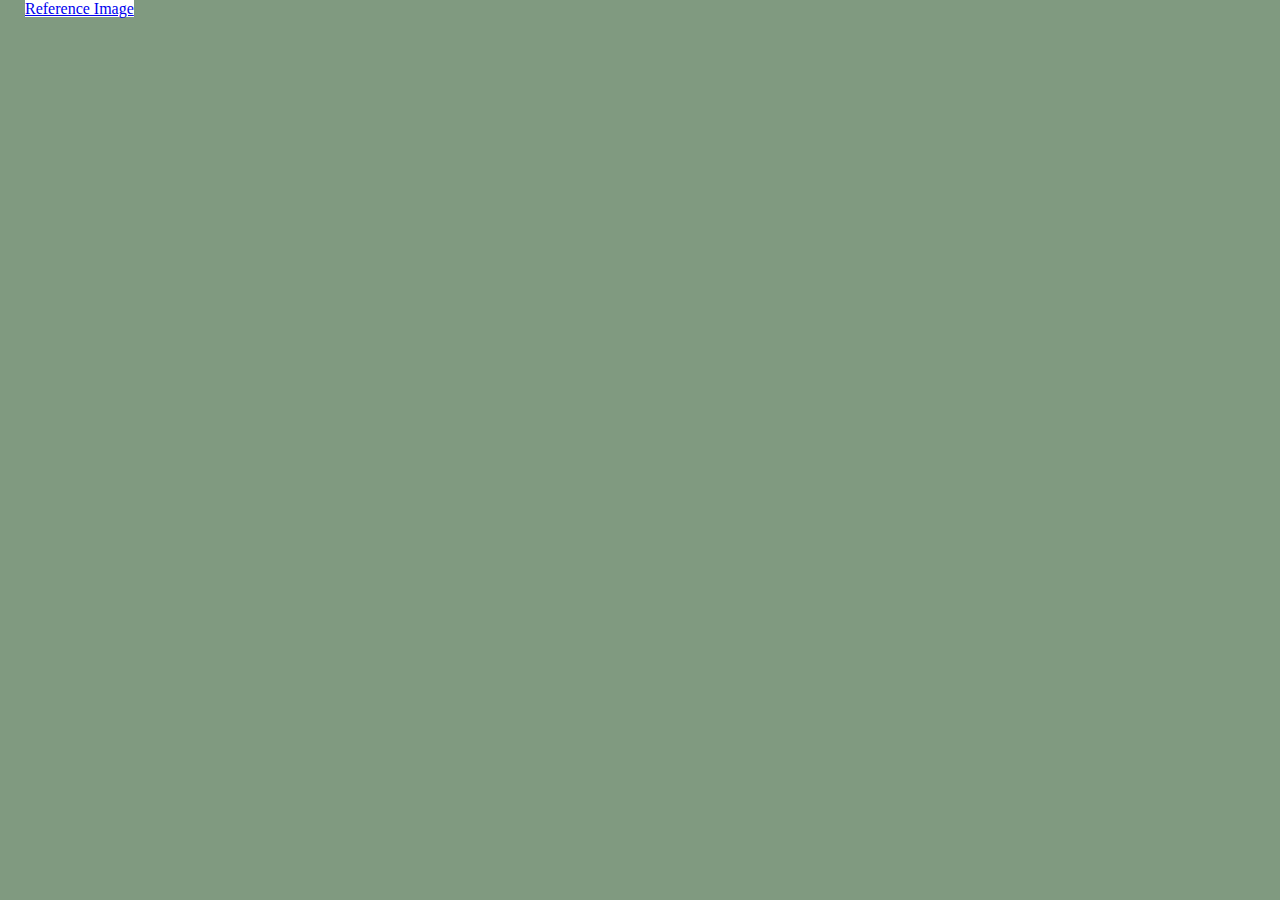
==== index.html @ f8a1624b "Starting over" ====
<!DOCTYPE html>
<html>

<head>
	<title> Lazaro's webpage </title>
	<link rel="stylesheet" type="text/css" href="LeftColumn.css" media="screen" />
	<link rel="stylesheet" type="text/css" href="RightColumn.css" media="screen" />
	<link rel="stylesheet" type="text/css" href="SpecialExhElements.css" media="screen" />
	<link rel="stylesheet" type="text/css" href="SelHighElements.css" media="screen" />
</head>

<body style = "background-color: #809A80; margin:0px">

	
	<a href = "http://chololazaro.github.io/CSCE444-Interactive-Information/MetroPics/MetroScreenShotWebPage.jpg" style = "background-color: white; margin-left:25px;"> Reference Image </a>
	 
</body>

</html>
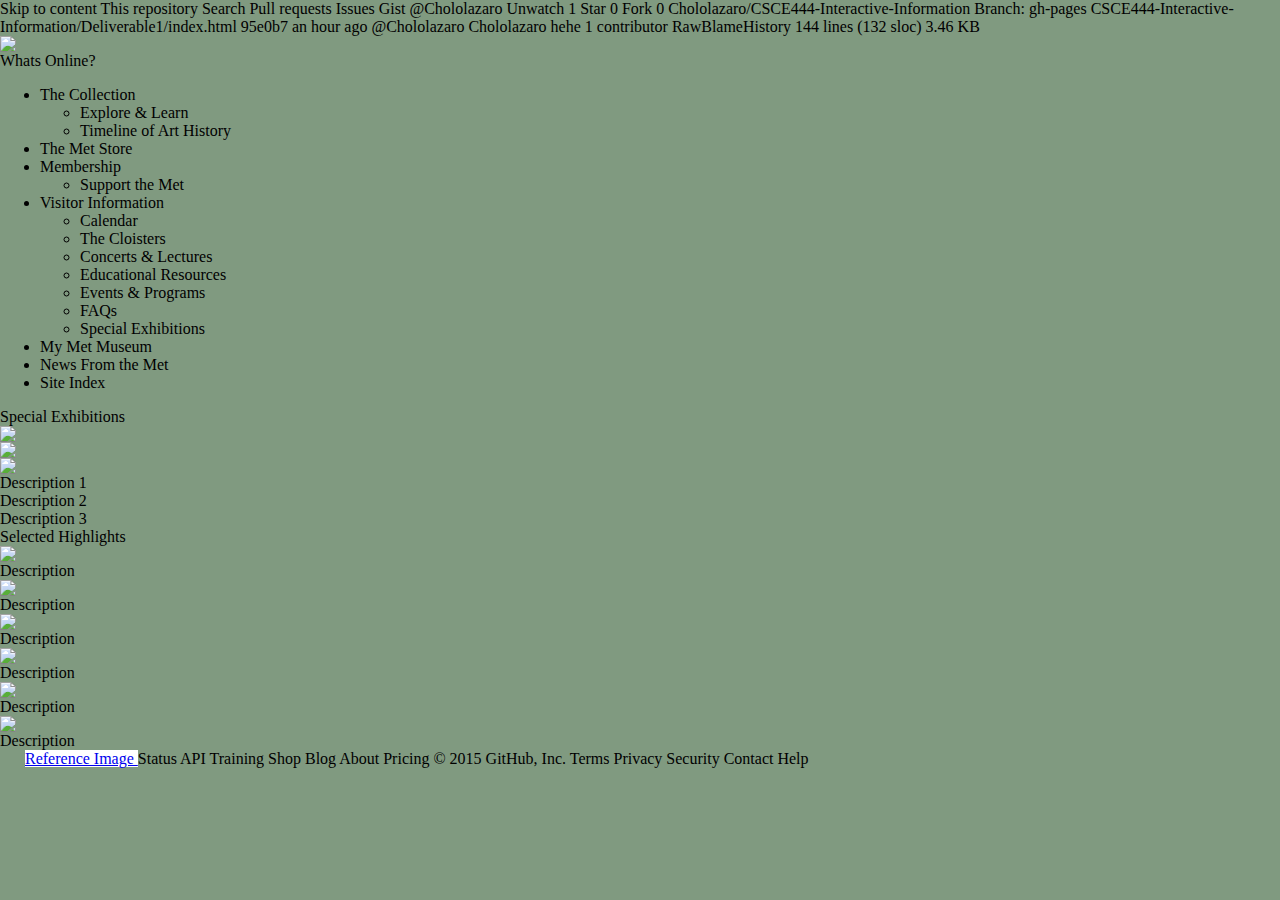
==== commit a0618c6a: "ayy lmao" ====
--- a/index.html
+++ b/index.html
@@ -1,4 +1,18 @@
-
+Skip to content
+This repository  
+Search
+Pull requests
+Issues
+Gist
+ @Chololazaro
+ Unwatch 1
+  Star 0
+ Fork 0 Chololazaro/CSCE444-Interactive-Information
+ Branch: gh-pages  CSCE444-Interactive-Information/Deliverable1/index.html
+95e0b7  an hour ago
+@Chololazaro Chololazaro hehe
+1 contributor
+RawBlameHistory     144 lines (132 sloc)  3.46 KB
 <!DOCTYPE html>
 <html>
 
@@ -12,9 +26,135 @@
 
 <body style = "background-color: #809A80; margin:0px">
 
+	<div id = "HeaderOfWeb"> 
+		<img src = "./MetroPics/ho_green_mast1.gif">
+	</div>
+	
+	<div id = "BoxUnderTheHeader">
+		<div id = "leftColumn">
+			<div id = "whatsOnline">
+				Whats Online?
+			</div>
+			
+			<div id = "UnderWhatsOnline">
+				<ul id = "list1">
+					<li>The Collection</li>
+						<ul id = "CollectionSublist">
+							<li> Explore & Learn </li>
+							<li> Timeline of Art History </li>
+						</ul>
+					<li>The Met Store</li>
+					<li>Membership</li>
+						<ul id = "MembershipSublist">
+							<li> Support the Met </li>
+						</ul>
+					<li>Visitor Information</li>
+						<ul id = "VisInfoSublist"?>
+							<li>Calendar</li>
+							<li>The Cloisters</li>
+							<li>Concerts & Lectures</li>
+							<li>Educational Resources</li>
+							<li>Events & Programs</li>
+							<li>FAQs</li>
+							<li>Special Exhibitions</li>
+							
+						</ul>
+					<li>My Met Museum</li>
+					<li>News From the Met</li>
+					<li>Site Index</li>
+				</ul>
+			</div>
+		</div>
+		
+		<div id = "rightColumn">
+			<div id = "Special_Exh">
+				Special Exhibitions
+			</div>
+			<div id = "actualExh">
+				<div id = "BigHeadImg">
+					<img src = " ./MetroPics/chuck_big.jpg">
+				</div>
+				<div id = "Treasures">
+					<img src = "./MetroPics/tla_big.jpg">
+				</div> 
+				<div id = "HudsonRiver">
+					<img src = "./MetroPics/gifford.jpg">
+				</div>
+				<div id = "Text_Un_Pics">
+					<div id = "bigHeadText">
+						Description 1
+					</div>
+					<div id = "tresText">
+						Description 2
+					</div>
+					<div id = "rvrText">
+						Description 3
+					</div>
+				</div>
+			</div>
+			<div id = "Selected_Highlights">
+				Selected Highlights
+			</div>
+			<div id = "actualSelHigh">
+				<div id = "rowColContainer">
+					<div id = "r1c1">
+						<div id = "r1c1img">
+							<img src = "./MetroPics/ho_green_nam_jan04.gif">
+						</div>
+						<div id = "r1c1txt">
+							Description
+						</div>
+					</div>
+					<div id = "r1c2">
+						<div id = "r1c2img">
+							<img src = "./MetroPics/ho_green_bag.gif">
+						</div>
+						<div id = "r1c2txt">
+							Description
+						</div>
+					</div>
+					<div id = "r1c3">
+						<div id = "r1c3img">
+							<img src = "./MetroPics/ho_green_button.gif">
+						</div>
+						<div id = "r1c3txt">
+							Description
+						</div>
+					</div>
+					<div id = "r2c1">
+						<div id = "r2c1img">
+							<img src = "./MetroPics/ho_green_mkids.gif">
+						</div>
+						<div id = "r2c1txt">
+							Description
+						</div>
+					</div>
+					<div id = "r2c2">
+						<div id = "r2c2img">
+							<img src = "./MetroPics/ho_green_co_aps.gif">
+						</div>
+						<div id = "r2c2txt">
+							Description
+						</div>
+					</div>
+					<div id = "r2c3">
+						<div id = "r2c3img">
+							<img src = "./MetroPics/ho_green_mmm_william.gif">
+						</div>
+						<div id = "r2c3txt">
+							Description
+						</div>
+					</div>
+				</div>
+			</div>
+		</div>
+		
+	</div>
 	
 	<a href = "http://chololazaro.github.io/CSCE444-Interactive-Information/MetroPics/MetroScreenShotWebPage.jpg" style = "background-color: white; margin-left:25px;"> Reference Image </a>
 	 
 </body>
 
 </html>
+Status API Training Shop Blog About Pricing
+© 2015 GitHub, Inc. Terms Privacy Security Contact Help
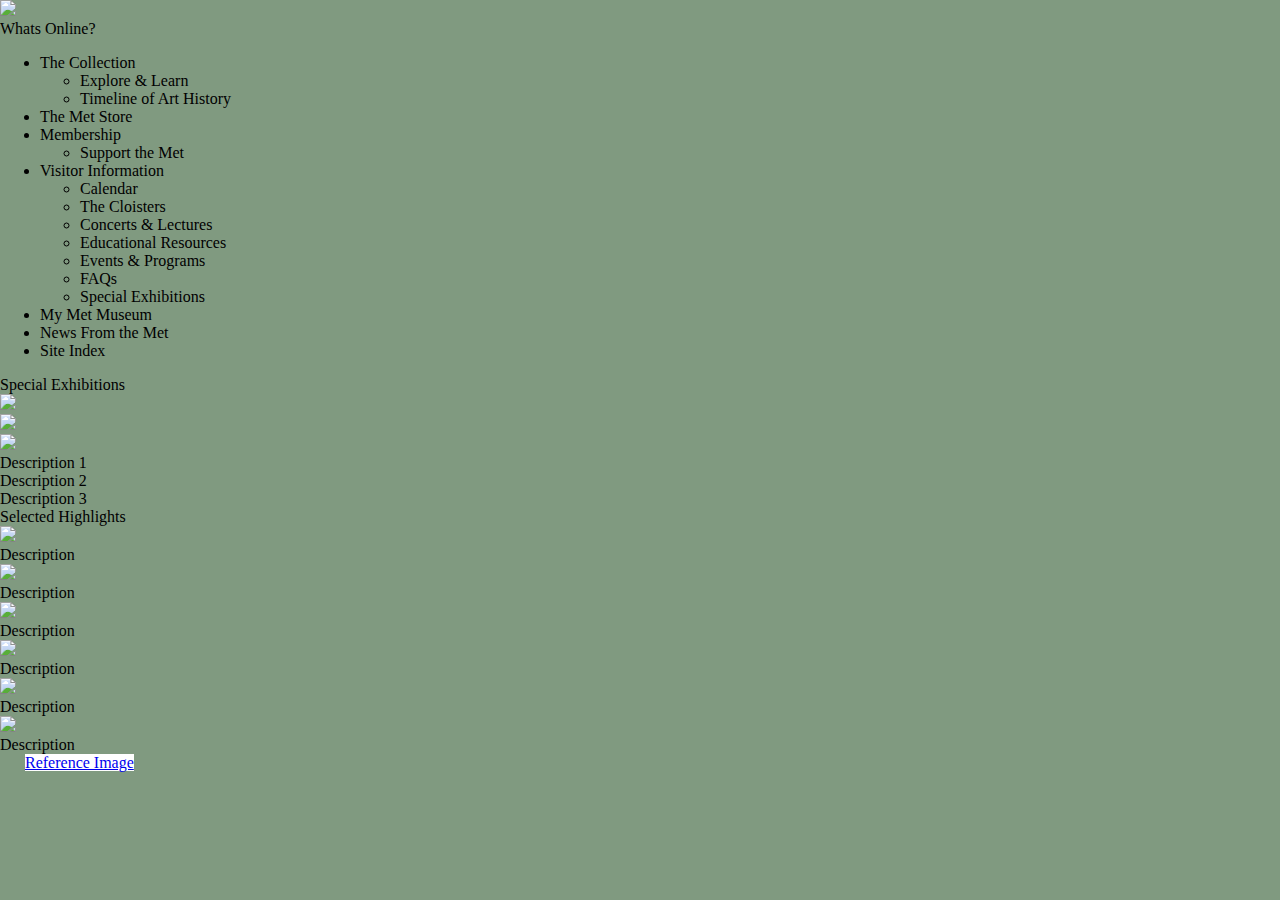
==== commit 578f6740: "got rid of some stuff" ====
--- a/index.html
+++ b/index.html
@@ -1,18 +1,4 @@
-Skip to content
-This repository  
-Search
-Pull requests
-Issues
-Gist
- @Chololazaro
- Unwatch 1
-  Star 0
- Fork 0 Chololazaro/CSCE444-Interactive-Information
- Branch: gh-pages  CSCE444-Interactive-Information/Deliverable1/index.html
-95e0b7  an hour ago
-@Chololazaro Chololazaro hehe
-1 contributor
-RawBlameHistory     144 lines (132 sloc)  3.46 KB
+
 <!DOCTYPE html>
 <html>
 
@@ -156,5 +142,3 @@
 </body>
 
 </html>
-Status API Training Shop Blog About Pricing
-© 2015 GitHub, Inc. Terms Privacy Security Contact Help
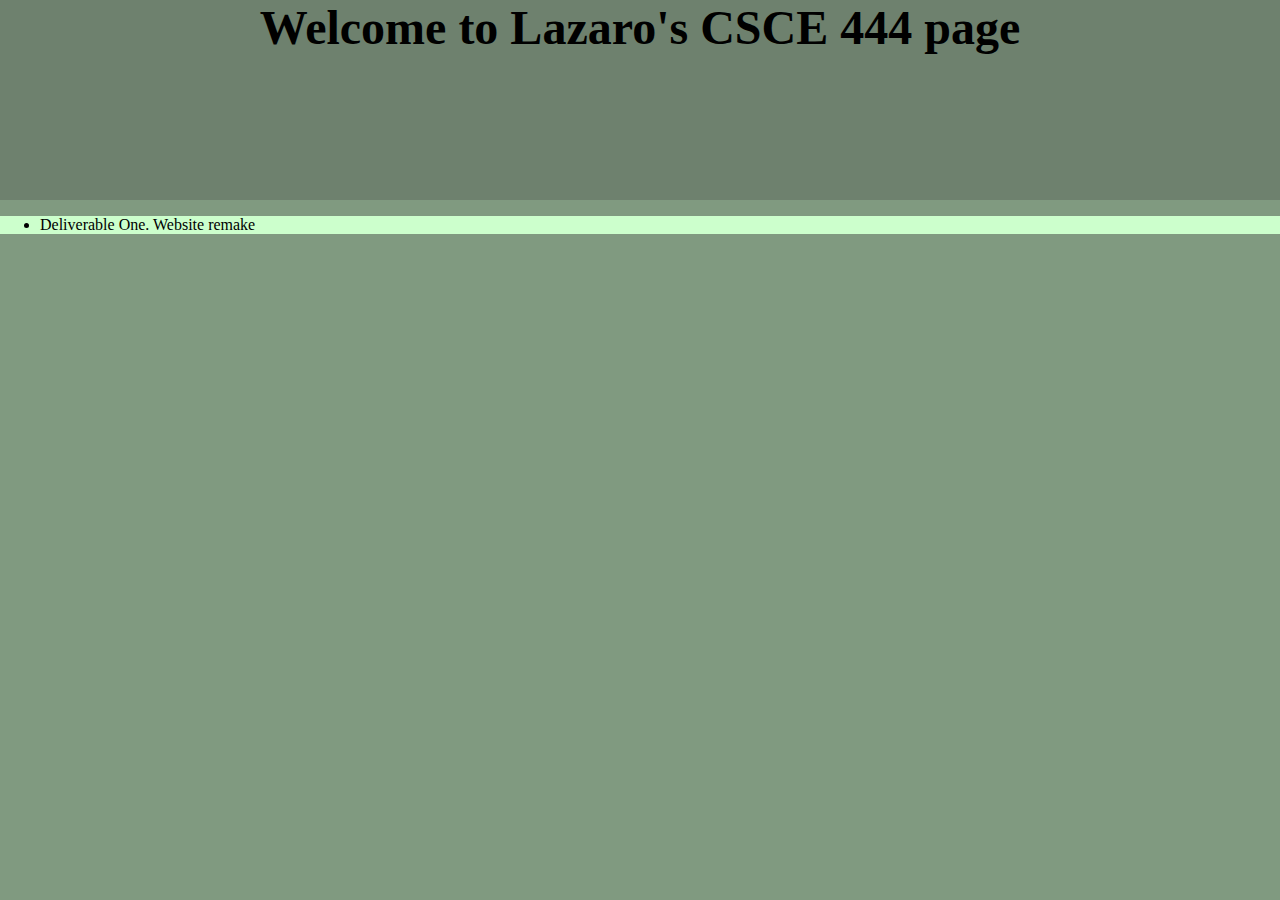
==== commit 30f79623: "adfasd" ====
--- a/index.html
+++ b/index.html
@@ -4,141 +4,25 @@
 
 <head>
 	<title> Lazaro's webpage </title>
-	<link rel="stylesheet" type="text/css" href="LeftColumn.css" media="screen" />
-	<link rel="stylesheet" type="text/css" href="RightColumn.css" media="screen" />
-	<link rel="stylesheet" type="text/css" href="SpecialExhElements.css" media="screen" />
-	<link rel="stylesheet" type="text/css" href="SelHighElements.css" media="screen" />
+	
+	<link rel="stylesheet" type="text/css" href="Title.css" media="screen" />
+	
 </head>
 
 <body style = "background-color: #809A80; margin:0px">
-
-	<div id = "HeaderOfWeb"> 
-		<img src = "./MetroPics/ho_green_mast1.gif">
+	<div id = "HeaderBlock">
+		<div id = "Header_Text">
+			Welcome to Lazaro's CSCE 444 page
+		</div>
 	</div>
 	
-	<div id = "BoxUnderTheHeader">
-		<div id = "leftColumn">
-			<div id = "whatsOnline">
-				Whats Online?
-			</div>
-			
-			<div id = "UnderWhatsOnline">
-				<ul id = "list1">
-					<li>The Collection</li>
-						<ul id = "CollectionSublist">
-							<li> Explore & Learn </li>
-							<li> Timeline of Art History </li>
-						</ul>
-					<li>The Met Store</li>
-					<li>Membership</li>
-						<ul id = "MembershipSublist">
-							<li> Support the Met </li>
-						</ul>
-					<li>Visitor Information</li>
-						<ul id = "VisInfoSublist"?>
-							<li>Calendar</li>
-							<li>The Cloisters</li>
-							<li>Concerts & Lectures</li>
-							<li>Educational Resources</li>
-							<li>Events & Programs</li>
-							<li>FAQs</li>
-							<li>Special Exhibitions</li>
-							
-						</ul>
-					<li>My Met Museum</li>
-					<li>News From the Met</li>
-					<li>Site Index</li>
-				</ul>
-			</div>
-		</div>
-		
-		<div id = "rightColumn">
-			<div id = "Special_Exh">
-				Special Exhibitions
-			</div>
-			<div id = "actualExh">
-				<div id = "BigHeadImg">
-					<img src = " ./MetroPics/chuck_big.jpg">
-				</div>
-				<div id = "Treasures">
-					<img src = "./MetroPics/tla_big.jpg">
-				</div> 
-				<div id = "HudsonRiver">
-					<img src = "./MetroPics/gifford.jpg">
-				</div>
-				<div id = "Text_Un_Pics">
-					<div id = "bigHeadText">
-						Description 1
-					</div>
-					<div id = "tresText">
-						Description 2
-					</div>
-					<div id = "rvrText">
-						Description 3
-					</div>
-				</div>
-			</div>
-			<div id = "Selected_Highlights">
-				Selected Highlights
-			</div>
-			<div id = "actualSelHigh">
-				<div id = "rowColContainer">
-					<div id = "r1c1">
-						<div id = "r1c1img">
-							<img src = "./MetroPics/ho_green_nam_jan04.gif">
-						</div>
-						<div id = "r1c1txt">
-							Description
-						</div>
-					</div>
-					<div id = "r1c2">
-						<div id = "r1c2img">
-							<img src = "./MetroPics/ho_green_bag.gif">
-						</div>
-						<div id = "r1c2txt">
-							Description
-						</div>
-					</div>
-					<div id = "r1c3">
-						<div id = "r1c3img">
-							<img src = "./MetroPics/ho_green_button.gif">
-						</div>
-						<div id = "r1c3txt">
-							Description
-						</div>
-					</div>
-					<div id = "r2c1">
-						<div id = "r2c1img">
-							<img src = "./MetroPics/ho_green_mkids.gif">
-						</div>
-						<div id = "r2c1txt">
-							Description
-						</div>
-					</div>
-					<div id = "r2c2">
-						<div id = "r2c2img">
-							<img src = "./MetroPics/ho_green_co_aps.gif">
-						</div>
-						<div id = "r2c2txt">
-							Description
-						</div>
-					</div>
-					<div id = "r2c3">
-						<div id = "r2c3img">
-							<img src = "./MetroPics/ho_green_mmm_william.gif">
-						</div>
-						<div id = "r2c3txt">
-							Description
-						</div>
-					</div>
-				</div>
-			</div>
-		</div>
-		
-	</div>
 	
-	<a href = "http://chololazaro.github.io/CSCE444-Interactive-Information/MetroPics/MetroScreenShotWebPage.jpg" style = "background-color: white; margin-left:25px;"> Reference Image </a>
+	<ul id = "List_of_Links">
+		<li>Deliverable One. Website remake </li>
+	</ul>
 	 
 </body>
 
 </html>
+
+
--- a/Title.css
+++ b/Title.css
@@ -0,0 +1,24 @@
+#HeaderBlock{
+	
+	background-color:#6e816e;
+	padding-bottom:0px;
+	margin-bottom:0px;	
+	width:100%;
+	height:200px;
+	
+}
+
+#Header_Text{
+	
+	text-align:center;
+	font-weight:bold;
+	font-size:300%;
+	
+	
+}
+
+#List_of_Links{
+	background-color:#CCFFCC;
+	width:auto;
+	height:auto;
+}
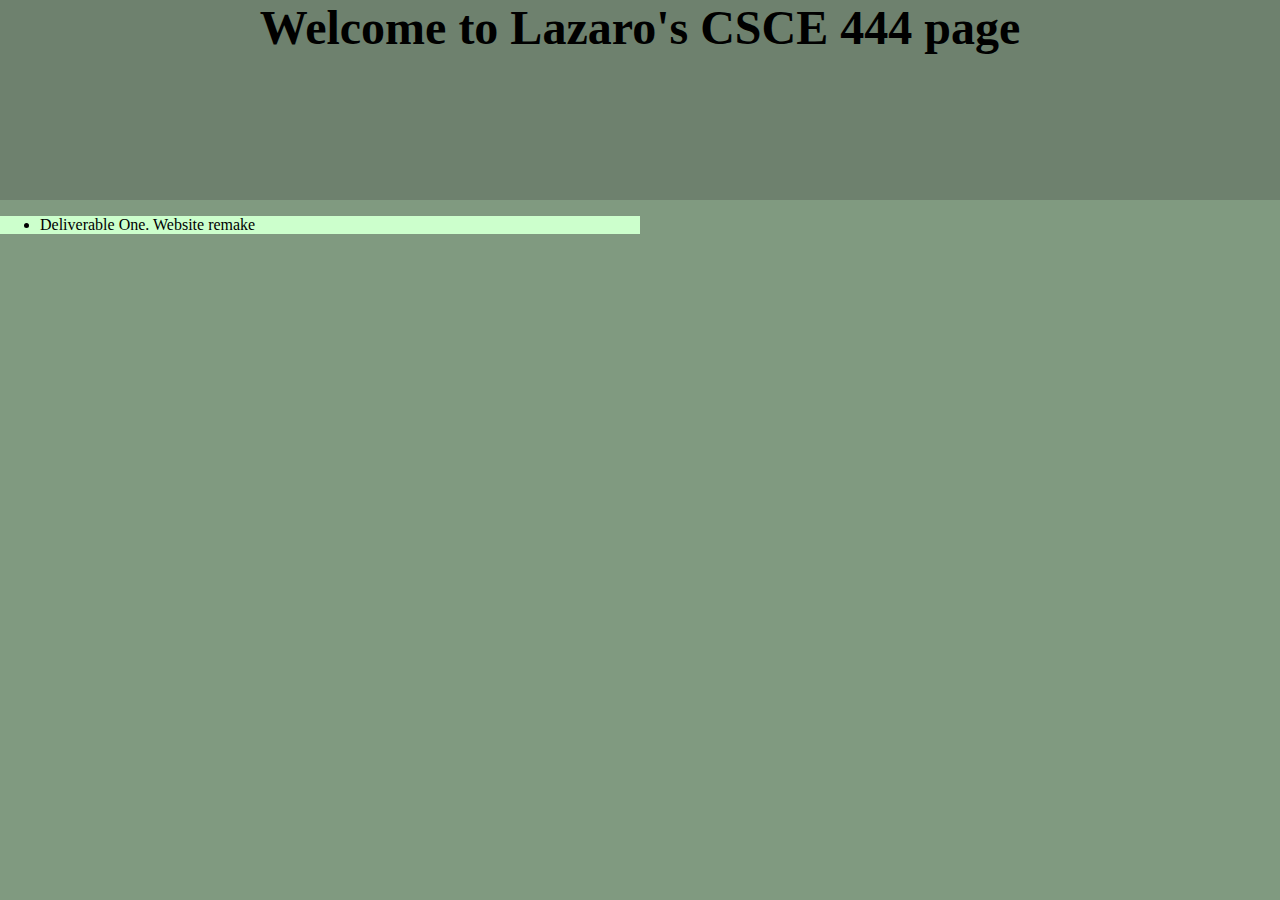
==== commit ffb93a6a: "d" ====
--- a/index.html
+++ b/index.html
@@ -16,11 +16,12 @@
 		</div>
 	</div>
 	
+	<div id = "Links">
+		<ul>
+			<li>Deliverable One. Website remake </li>
+		</ul>
+	</div> 
 	
-	<ul id = "List_of_Links">
-		<li>Deliverable One. Website remake </li>
-	</ul>
-	 
 </body>
 
 </html>
--- a/Title.css
+++ b/Title.css
@@ -17,8 +17,10 @@
 	
 }
 
-#List_of_Links{
+#Links{
 	background-color:#CCFFCC;
-	width:auto;
-	height:auto;
+	min-width:50px;
+	max-width:50%;
+	
 }
+
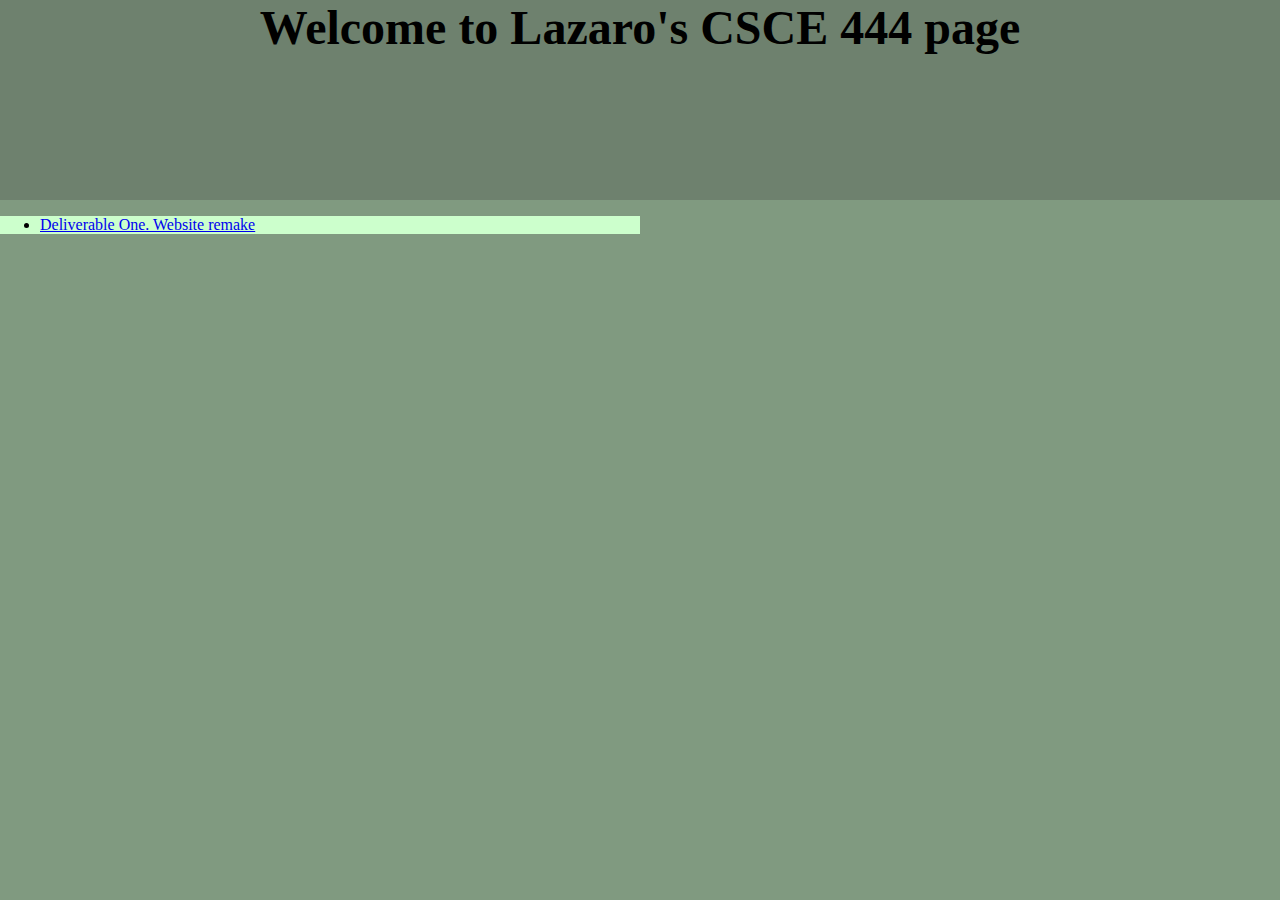
==== commit 219cbc72: "jh" ====
--- a/index.html
+++ b/index.html
@@ -18,7 +18,7 @@
 	
 	<div id = "Links">
 		<ul>
-			<li>Deliverable One. Website remake </li>
+			<li><a href="chololazaro.github.io/CSCE444-Interactive-Information/Deliverable1">Deliverable One. Website remake</a></li>
 		</ul>
 	</div> 
 	
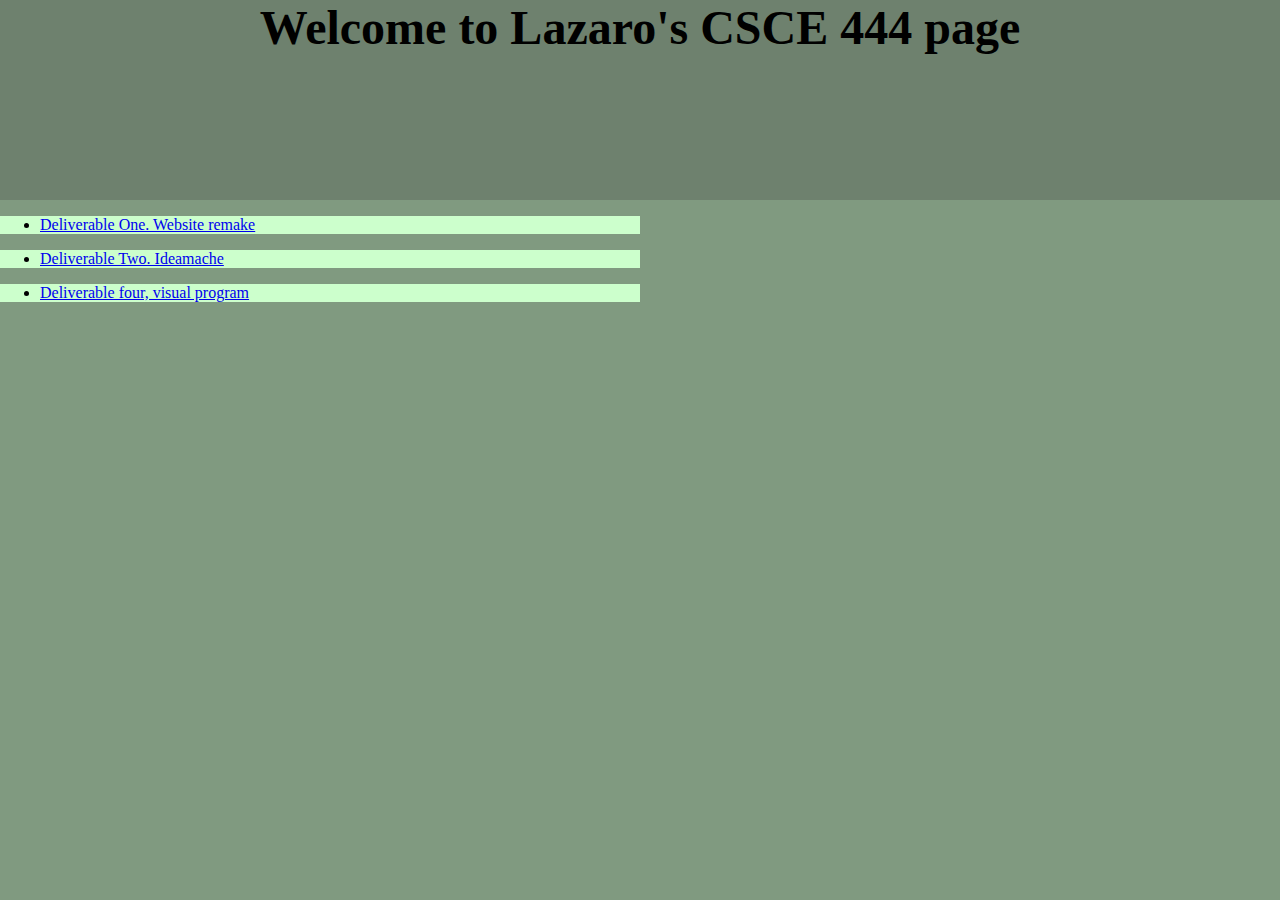
==== commit 5be4e82d: "Merge 1e31a2708c730a183286574787cd22284e038147 into 1fc902d2e8a68b7ca59c6693b535e72ccbf32e50" ====
--- a/index.html
+++ b/index.html
@@ -18,10 +18,21 @@
 	
 	<div id = "Links">
 		<ul>
-			<li><a href="chololazaro.github.io/CSCE444-Interactive-Information/Deliverable1">Deliverable One. Website remake</a></li>
+			<li><a href="Deliverable1">Deliverable One. Website remake</a></li>
 		</ul>
 	</div> 
 	
+	<div id = "Links">
+		<ul>
+			<li><a href = "http://ideamache.ecologylab.net/e/XfbtcVdS7O/">Deliverable Two. Ideamache</a></li>
+		</ul>
+	</div>
+	
+	<div id = "Links">
+		<ul>
+			<li><a href = "Deliverable4"> Deliverable four, visual program</a></li>
+		</ul>
+	</div>
 </body>
 
 </html>
